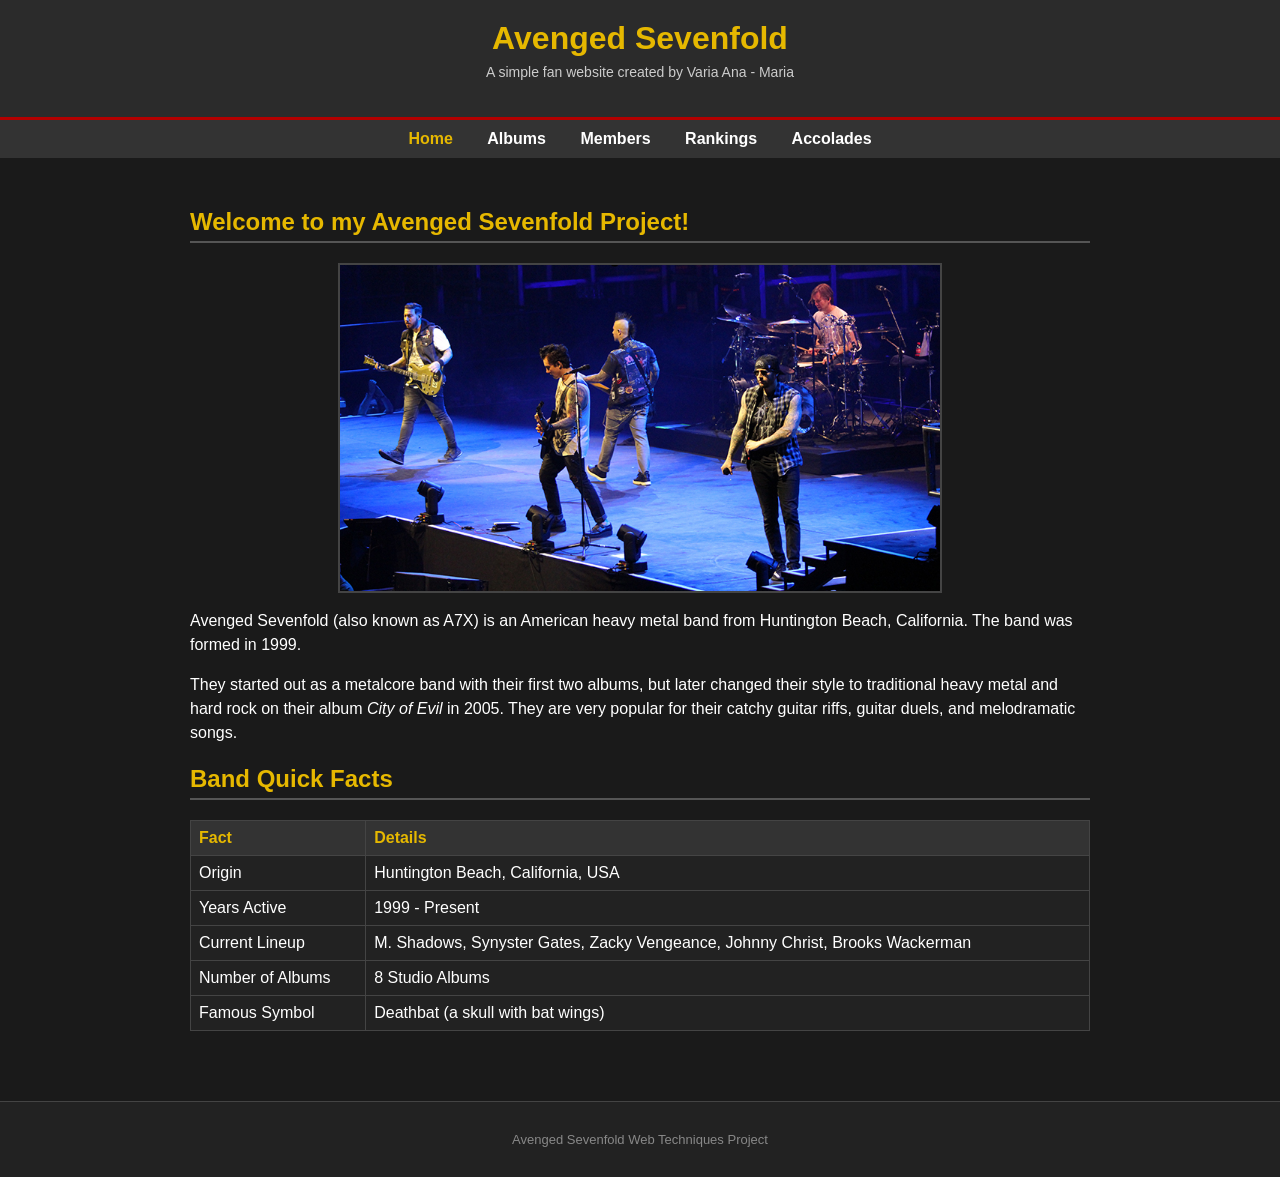
==== index.html @ 8d5162c9 "First commit" ====
<!DOCTYPE html>
<html lang="en">

<head>
  <meta charset="UTF-8">
  <meta name="viewport" content="width=device-width, initial-scale=1.0">
  <title>Avenged Sevenfold Fanpage</title>
  <link rel="stylesheet" href="styles/style.css">
</head>

<body>

  <header>
    <h1>Avenged Sevenfold</h1>
    <p>A simple fan website created by Varia Ana - Maria</p>
  </header>

  <nav>
    <a href="index.html" class="active">Home</a>
    <a href="src/albums.html">Albums</a>
    <a href="src/members.html">Members</a>
    <a href="src/rankings.html">Rankings</a>
    <a href="src/accolades.html">Accolades</a>
  </nav>

  <div class="container">

    <h2>Welcome to my <span class="animated-text">Avenged Sevenfold</span> Project!</h2>

    <img src="images/band.jpg" alt="Avenged Sevenfold band photo" class="main-img">

    <p>Avenged Sevenfold (also known as A7X) is an American heavy metal band from Huntington Beach, California. The band
      was formed in 1999.</p>

    <p>They started out as a metalcore band with their first two albums, but later changed their style to traditional
      heavy metal and hard rock on their album <i>City of Evil</i> in 2005. They are very popular for their catchy
      guitar riffs, guitar duels, and melodramatic songs.</p>

    <h2>Band Quick Facts</h2>
    <table>
      <tr>
        <th>Fact</th>
        <th>Details</th>
      </tr>
      <tr>
        <td>Origin</td>
        <td>Huntington Beach, California, USA</td>
      </tr>
      <tr>
        <td>Years Active</td>
        <td>1999 - Present</td>
      </tr>
      <tr>
        <td>Current Lineup</td>
        <td>M. Shadows, Synyster Gates, Zacky Vengeance, Johnny Christ, Brooks Wackerman</td>
      </tr>
      <tr>
        <td>Number of Albums</td>
        <td>8 Studio Albums</td>
      </tr>
      <tr>
        <td>Famous Symbol</td>
        <td>Deathbat (a skull with bat wings)</td>
      </tr>
    </table>


  </div>

  <footer>
    <p>Avenged Sevenfold Web Techniques Project</p>
  </footer>

</body>

</html>
---- styles/style.css ----
body {
    background-color: #1a1a1a;
    color: #ffffff;
    font-family: Arial, sans-serif;
    margin: 0;
    padding: 0;
}

header {
    background-color: #2b2b2b;
    padding: 20px;
    text-align: center;
    border-bottom: 3px solid #b30000;
}

header h1 {
    margin: 0;
    color: #e6b800;
    animation: fadeInDown 0.8s ease-in;
}

header p {
    margin-top: 5px;
    color: #cccccc;
    font-size: 14px;
}

nav {
    background-color: #333333;
    padding: 10px;
    text-align: center;
}

nav a {
    color: #ffffff;
    text-decoration: none;
    margin: 0 15px;
    font-weight: bold;
}

nav a:hover {
    color: #e6b800;
    text-decoration: underline;
}

nav a.active {
    color: #e6b800;
}

.container {
    width: 80%;
    max-width: 900px;
    margin: 20px auto;
    padding: 10px;
}

h2 {
    color: #e6b800;
    border-bottom: 2px solid #555555;
    padding-bottom: 5px;
    transition: letter-spacing 0.3s ease, color 0.3s ease;
}

h2:hover {
    color: #ffcc00;
    letter-spacing: 1px;
}

h3 {
    color: #ffffff;
    margin-bottom: 5px;
}

p {
    line-height: 1.5;
}

table {
    width: 100%;
    border-collapse: collapse;
    margin: 20px 0;
    background-color: #222222;
}

table, th, td {
    border: 1px solid #444444;
}

th {
    background-color: #333333;
    color: #e6b800;
    padding: 8px;
    text-align: left;
}

td {
    padding: 8px;
}

.box {
    background-color: #252525;
    border: 1px solid #444444;
    padding: 15px;
    margin-bottom: 15px;
}

.box img {
    max-width: 150px;
    display: block;
    margin-bottom: 10px;
    border: 1px solid #555555;
}

.main-img {
    width: 100%;
    max-width: 600px;
    display: block;
    margin: 15px auto;
    border: 2px solid #444444;
}

#result-box {
    margin-top: 20px;
    font-size: 18px;
    font-weight: bold;
    color: #e6b800;
}

footer {
    background-color: #222222;
    text-align: center;
    padding: 15px;
    margin-top: 40px;
    border-top: 1px solid #444444;
    font-size: 13px;
    color: #888888;
}


@keyframes fadeInDown {
    from {
        opacity: 0;
        transform: translateY(-10px);
    }
    to {
        opacity: 1;
        transform: translateY(0);
    }
}

@keyframes textGlow {
    0% {
        color: #e6b800;
    }
    50% {
        color: #ff4444;
    }
    100% {
        color: #e6b800;
    }
}

.animated-text {
    animation: textGlow 3s infinite;
}

ol li a {
    color: #e6b800;
    text-decoration: none;
    display: inline-block;
    transition: transform 0.2s ease, color 0.2s ease;
}

ol li a:hover {
    color: #ffffff;
    transform: translateX(6px);
}
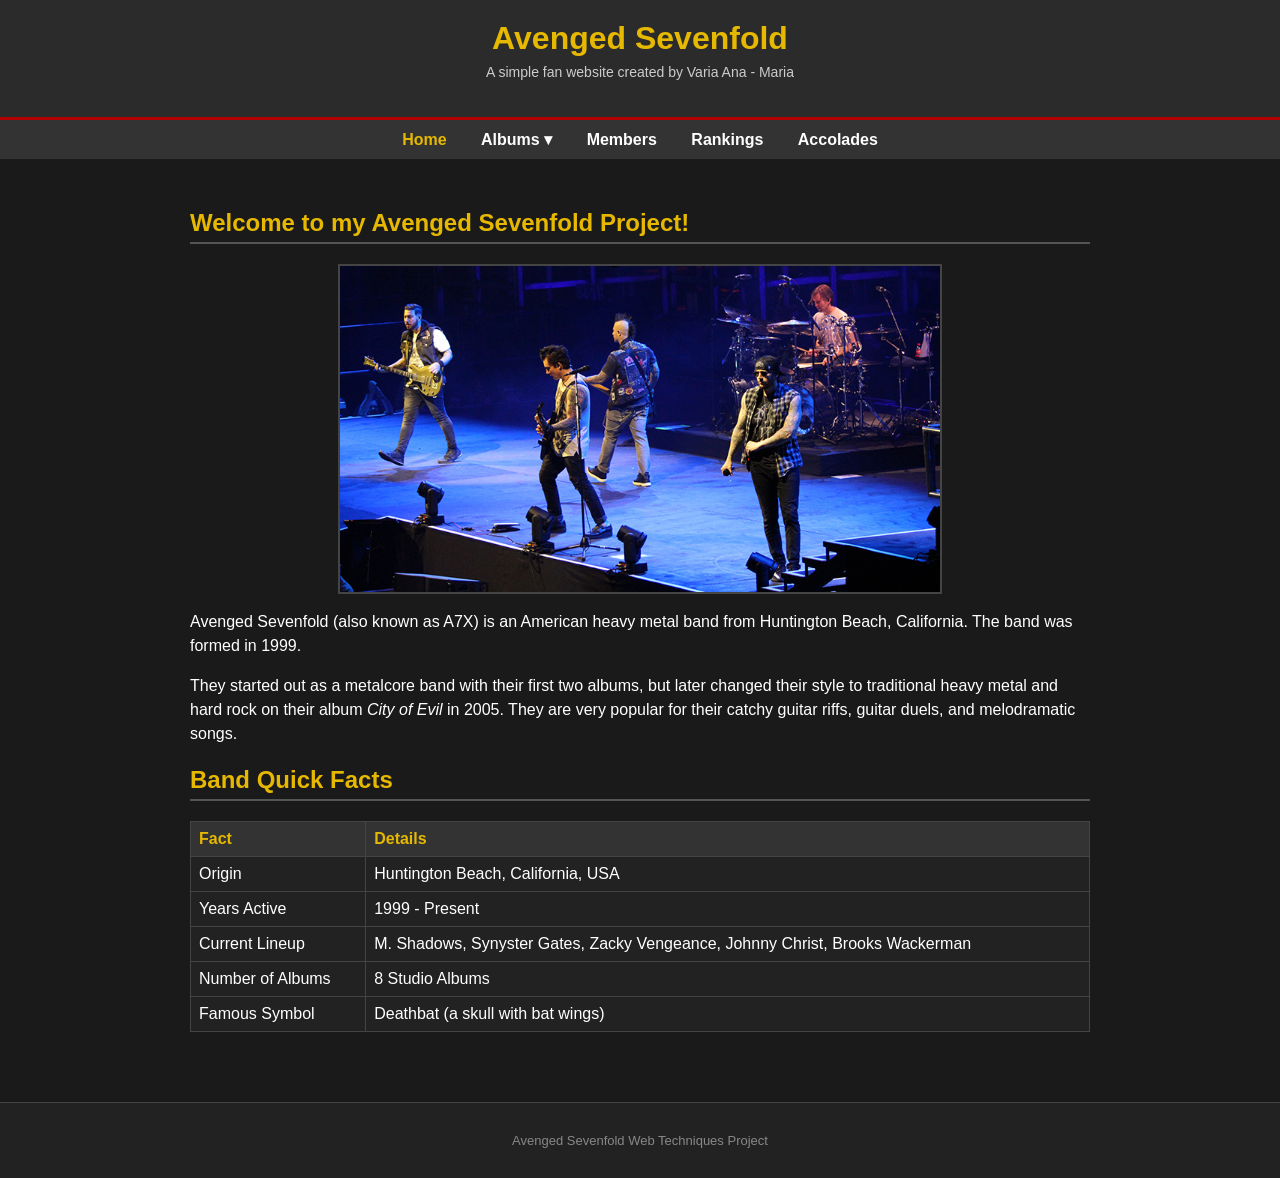
==== commit 08340dee: "added dropdown" ====
--- a/index.html
+++ b/index.html
@@ -17,7 +17,19 @@
 
   <nav>
     <a href="index.html" class="active">Home</a>
-    <a href="src/albums.html">Albums</a>
+    <div class="nav-dropdown">
+      <a href="src/albums.html">Albums &#9662;</a>
+      <div class="dropdown-menu">
+        <a href="src/albums.html#stst">Sounding the Seventh Trumpet</a>
+        <a href="src/albums.html#wtf">Waking the Fallen</a>
+        <a href="src/albums.html#coe">City of Evil</a>
+        <a href="src/albums.html#self-titled">Avenged Sevenfold</a>
+        <a href="src/albums.html#nightmare">Nightmare</a>
+        <a href="src/albums.html#httk">Hail to the King</a>
+        <a href="src/albums.html#the-stage">The Stage</a>
+        <a href="src/albums.html#libad">Life Is But a Dream...</a>
+      </div>
+    </div>
     <a href="src/members.html">Members</a>
     <a href="src/rankings.html">Rankings</a>
     <a href="src/accolades.html">Accolades</a>
--- a/styles/style.css
+++ b/styles/style.css
@@ -45,6 +45,56 @@
 
 nav a.active {
     color: #e6b800;
+}
+
+/* Dropdown menu */
+.nav-dropdown {
+    display: inline-block;
+    position: relative;
+    margin: 0 15px;
+}
+
+.nav-dropdown > a {
+    margin: 0;
+    display: inline-block;
+}
+
+.dropdown-menu {
+    display: none;
+    position: absolute;
+    top: 100%;
+    left: 50%;
+    transform: translateX(-50%);
+    background-color: #2b2b2b;
+    min-width: 220px;
+    box-shadow: 0 4px 12px rgba(0, 0, 0, 0.5);
+    border: 1px solid #444444;
+    border-top: 2px solid #b30000;
+    padding: 6px 0;
+    z-index: 1000;
+    text-align: left;
+}
+
+.dropdown-menu a {
+    display: block;
+    padding: 8px 16px;
+    margin: 0;
+    font-weight: normal;
+    font-size: 14px;
+    color: #dddddd;
+    white-space: nowrap;
+    text-decoration: none;
+    transition: background-color 0.2s ease, color 0.2s ease;
+}
+
+.dropdown-menu a:hover {
+    background-color: #383838;
+    color: #e6b800;
+    text-decoration: none;
+}
+
+.nav-dropdown:hover .dropdown-menu {
+    display: block;
 }
 
 .container {
@@ -175,3 +225,5 @@
     color: #ffffff;
     transform: translateX(6px);
 }
+
+
